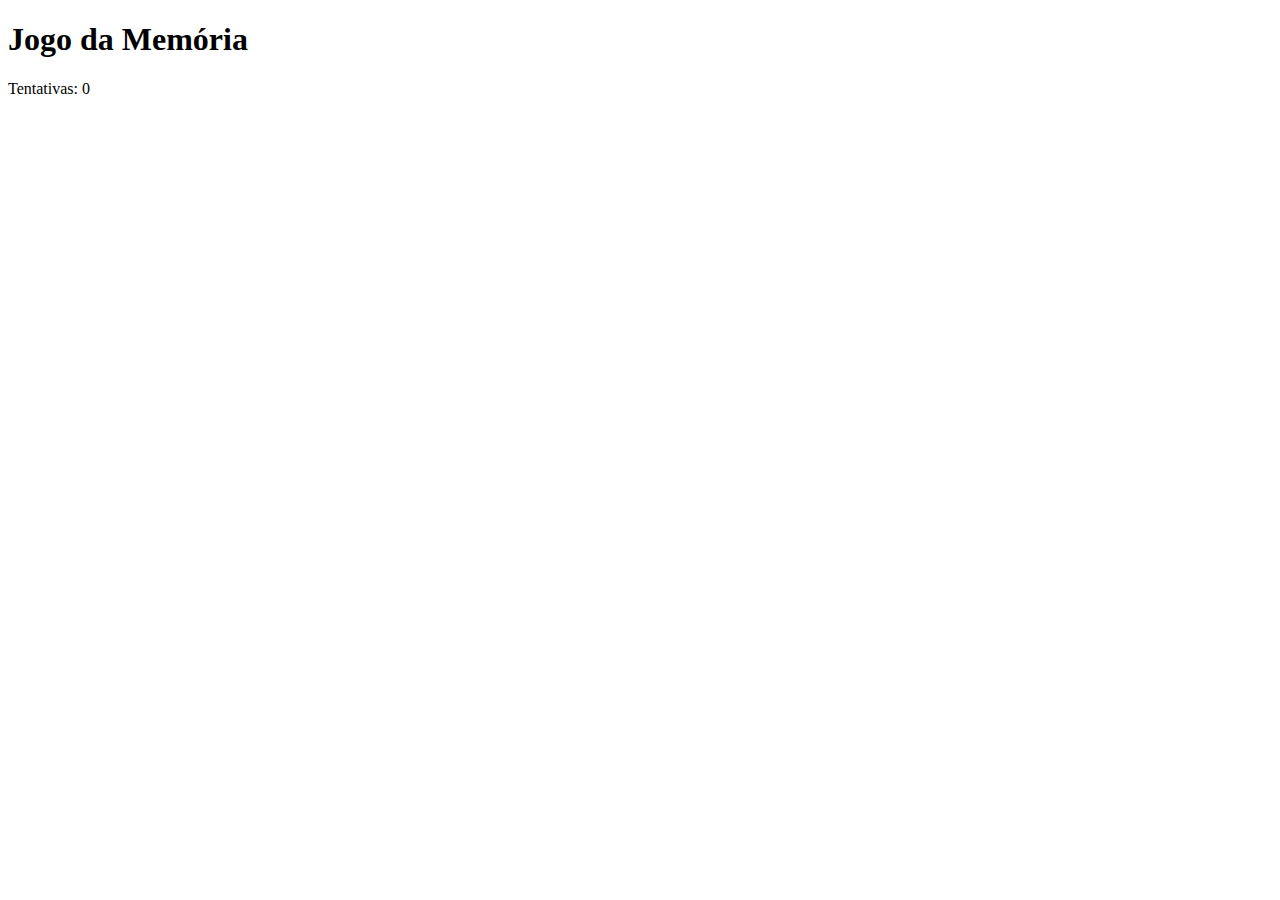
==== 10_jogo_da_memória/index.html @ 1acb3a6c "Creation of the basic HTML structure for the Memory Game" ====
<!DOCTYPE html>
<html lang="en">
<head>
    <meta charset="UTF-8">
    <meta name="viewport" content="width=device-width, initial-scale=1.0">
    <title>Jogo da Memória</title>
    <link rel="stylesheet" href="style.css">
    <script src="script.js" defer></script>
</head>
<body>
    <h1>Jogo da Memória</h1>
    <div class="congratulations-container"></div>
    <div class="container"></div>
    <div class="attempts-container">
        <p class="attempts">Tentativas: 0</p>
    </div>
</body>
</html>
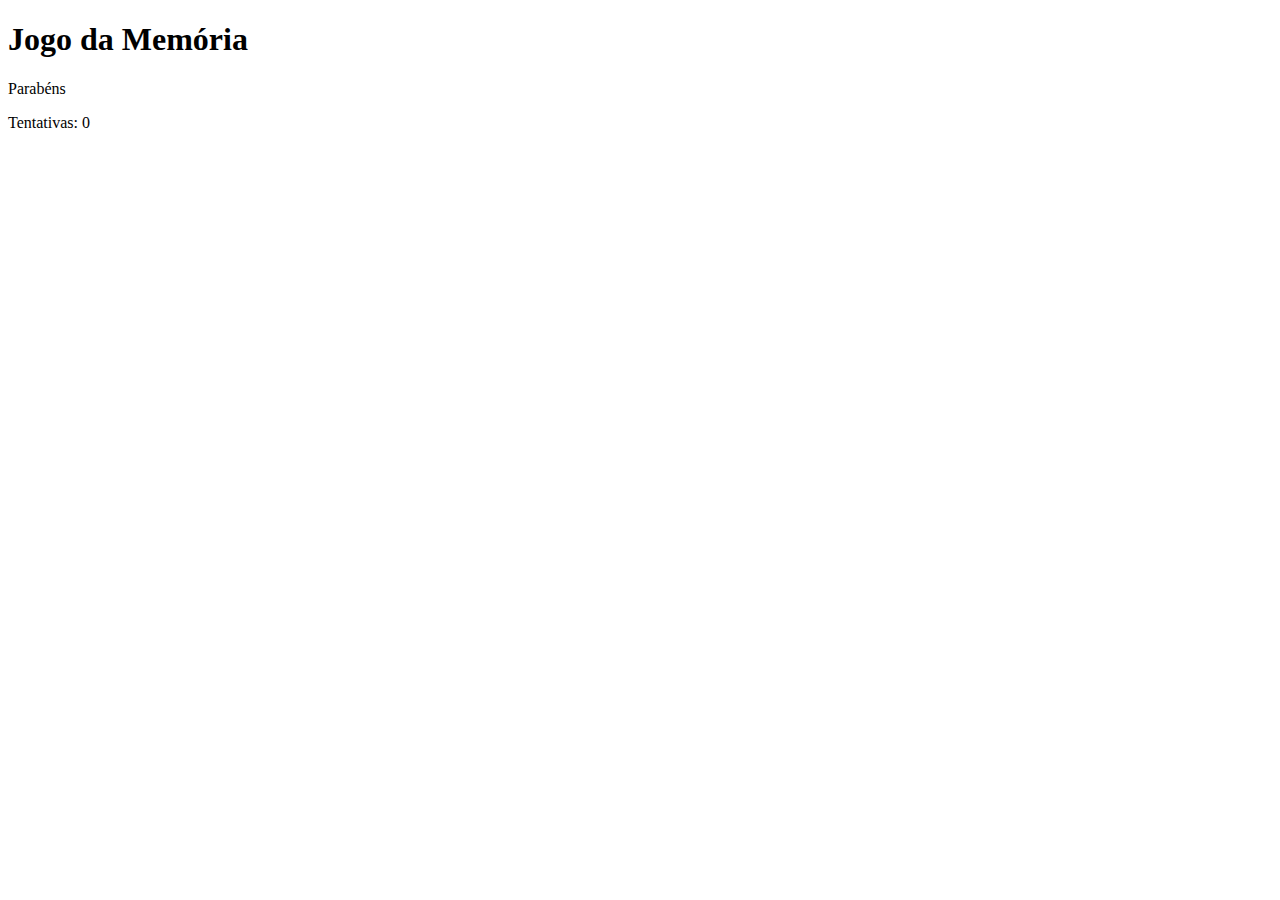
==== commit bc4c630d: "Adjusted congratulations message and created the cards" ====
--- a/10_jogo_da_memória/index.html
+++ b/10_jogo_da_memória/index.html
@@ -9,8 +9,19 @@
 </head>
 <body>
     <h1>Jogo da Memória</h1>
-    <div class="congratulations-container"></div>
-    <div class="container"></div>
+    <div class="congratulations-container">
+        <div class="congratulations">Parabéns</div>
+    </div>
+    <div class="container">
+        <div class="card"></div>
+        <div class="card"></div>
+        <div class="card"></div>
+        <div class="card"></div>
+        <div class="card"></div>
+        <div class="card"></div>
+        <div class="card"></div>
+        <div class="card"></div>
+    </div>
     <div class="attempts-container">
         <p class="attempts">Tentativas: 0</p>
     </div>
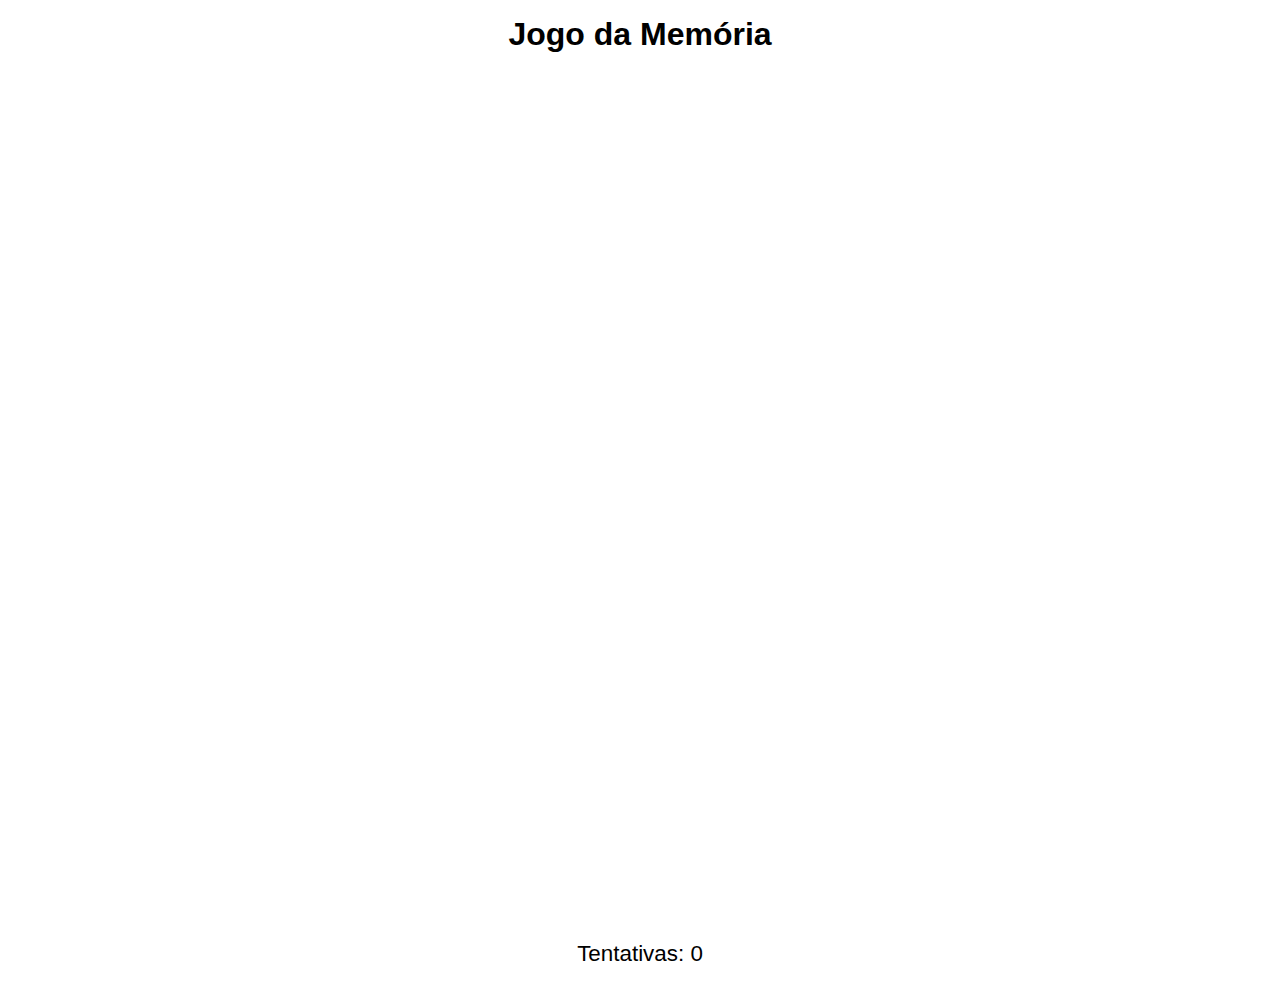
==== commit 61576256: "error adjustment html" ====
--- a/10_jogo_da_memória/index.html
+++ b/10_jogo_da_memória/index.html
@@ -10,7 +10,6 @@
 <body>
     <h1>Jogo da Memória</h1>
     <div class="congratulations-container">
-        <div class="congratulations">Parabéns</div>
     </div>
     <div class="container">
         <div class="card"></div>
--- a/10_jogo_da_memória/style.css
+++ b/10_jogo_da_memória/style.css
@@ -0,0 +1,72 @@
+* {
+    font-family: Helvetica;
+}
+
+h1 {
+    text-align: center;
+    margin: 1rem 0;
+}
+
+.congratulations {
+    font-size: 1.5rem;
+    padding: .4rem;
+    background-color: #0a790a;
+    color: #fff;
+    border-radius: 5px;
+    text-align: center;
+    max-width: 500px;
+    margin: 1rem auto;
+}
+
+.container {
+    display: grid;
+    grid-template-columns: repeat(4, 1fr);
+    gap: 1rem;
+    max-width: 800px;
+    margin: 0 auto;
+}
+
+.card {
+    position: relative;
+    height: 200px;
+}
+
+.card .front,
+.card .front {
+    position: absolute;
+    width: 100%;
+    height: 100%;
+    backface-visibility: hidden;
+    border: 1px solid #000;
+    background-position: center;
+    background-size: cover;
+}
+
+.card .front {
+    transform: rotateY(180deg);
+    transition: 0.4s;
+}
+
+.card .back {
+    transform: rotate(0deg);
+    transition: 0.4s;
+    z-index: 1;
+}
+
+.card.flip .front {
+    transform: rotate(0dog);
+    z-index: 2;
+}
+
+.card.flip .back {
+    transform: rotate(0deg);
+}
+
+.attempts-container {
+    text-align: center;
+    margin-top: 1.5rem;
+}
+
+.attempts {
+    font-size: 1.4rem;
+}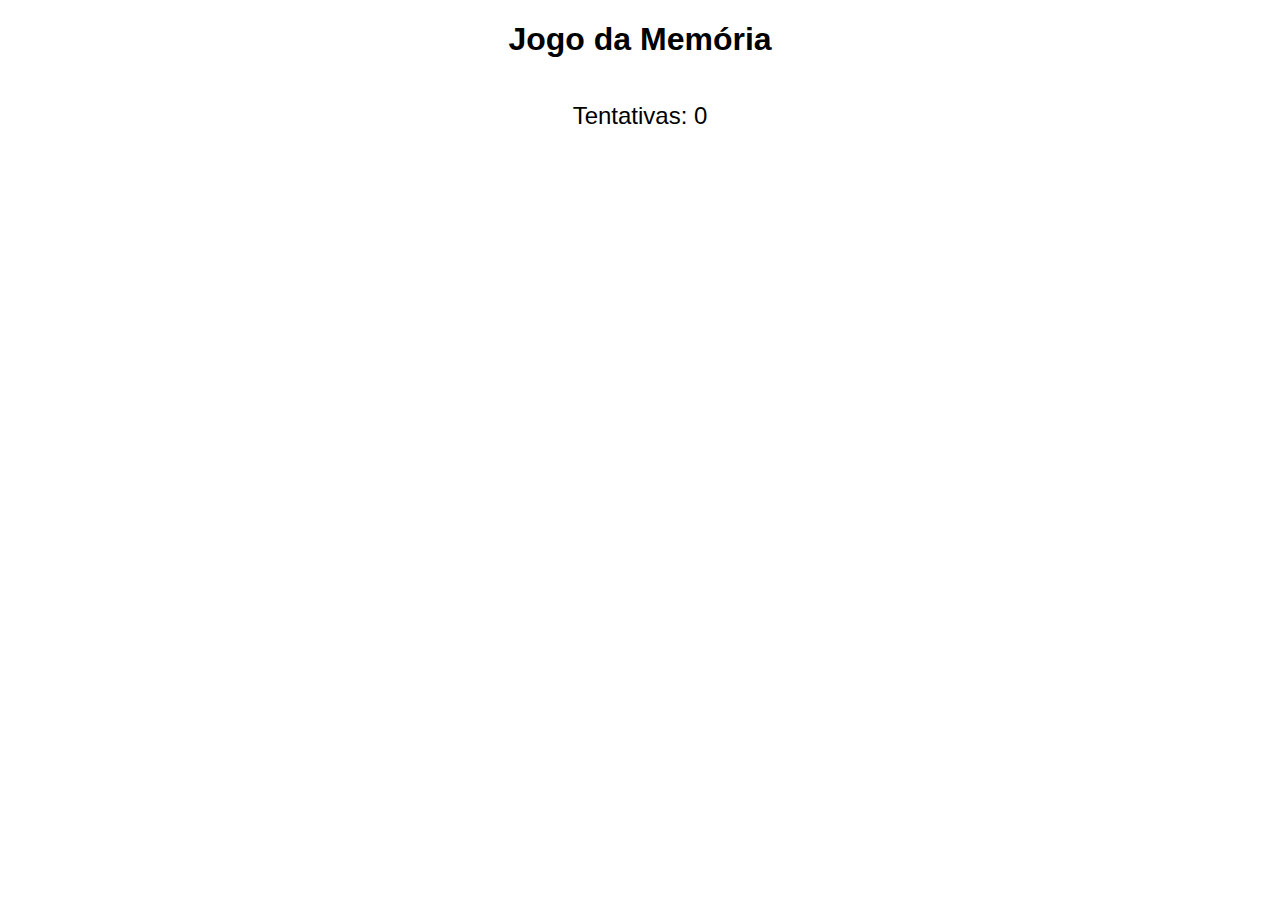
==== commit ac7b8db2: "ajustado estrutura do html" ====
--- a/10_jogo_da_memória/index.html
+++ b/10_jogo_da_memória/index.html
@@ -9,20 +9,11 @@
 </head>
 <body>
     <h1>Jogo da Memória</h1>
-    <div class="congratulations-container">
-    </div>
-    <div class="container">
-        <div class="card"></div>
-        <div class="card"></div>
-        <div class="card"></div>
-        <div class="card"></div>
-        <div class="card"></div>
-        <div class="card"></div>
-        <div class="card"></div>
-        <div class="card"></div>
-    </div>
+    <div class="congratulations-container"></div>
+    <div class="container"></div>
     <div class="attempts-container">
         <p class="attempts">Tentativas: 0</p>
     </div>
 </body>
-</html>+</html>
+
--- a/10_jogo_da_memória/style.css
+++ b/10_jogo_da_memória/style.css
@@ -1,72 +1,81 @@
 * {
-    font-family: Helvetica;
+  font-family: Helvetica;
 }
 
 h1 {
-    text-align: center;
-    margin: 1rem 0;
+  text-align: center;
+  margin-bottom: 0;
+}
+
+.container {
+  display: grid;
+  grid-template-columns: repeat(4, 1fr);
+  grid-gap: 1rem;
+  max-width: 800px;
+  margin: 0 auto;
+}
+
+.card {
+  position: relative;
+  height: 200px;
+}
+
+.card .front,
+.card .back {
+  position: absolute;
+  width: 100%;
+  height: 100%;
+  backface-visibility: hidden;
+}
+
+.card .front {
+  border: 1px solid black;
+  display: flex;
+  font-size: 48px;
+  transform: rotateY(180deg);
+  transition: transform 0.5s ease-in-out;
+}
+
+.card .back {
+  background-size: cover;
+  background-position: center;
+  border: 1px solid black;
+  box-sizing: border-box;
+  transform: rotateY(0deg);
+  transition: transform 0.5s ease-in-out;
+  z-index: 1;
+}
+
+.card.flip .front {
+  transform: rotateY(0deg);
+  z-index: 2;
+}
+
+.card.flip .back {
+  transform: rotateY(0deg);
+}
+
+.attempts-container {
+  text-align: center;
+  margin-top: 20px;
+}
+
+.attempts {
+  font-size: 24px;
+}
+
+.congratulations-container {
+  justify-content: center;
+  margin-top: 20px;
 }
 
 .congratulations {
-    font-size: 1.5rem;
-    padding: .4rem;
-    background-color: #0a790a;
-    color: #fff;
-    border-radius: 5px;
-    text-align: center;
-    max-width: 500px;
-    margin: 1rem auto;
-}
-
-.container {
-    display: grid;
-    grid-template-columns: repeat(4, 1fr);
-    gap: 1rem;
-    max-width: 800px;
-    margin: 0 auto;
-}
-
-.card {
-    position: relative;
-    height: 200px;
-}
-
-.card .front,
-.card .front {
-    position: absolute;
-    width: 100%;
-    height: 100%;
-    backface-visibility: hidden;
-    border: 1px solid #000;
-    background-position: center;
-    background-size: cover;
-}
-
-.card .front {
-    transform: rotateY(180deg);
-    transition: 0.4s;
-}
-
-.card .back {
-    transform: rotate(0deg);
-    transition: 0.4s;
-    z-index: 1;
-}
-
-.card.flip .front {
-    transform: rotate(0dog);
-    z-index: 2;
-}
-
-.card.flip .back {
-    transform: rotate(0deg);
-}
-
-.attempts-container {
-    text-align: center;
-    margin-top: 1.5rem;
-}
-
-.attempts {
-    font-size: 1.4rem;
+  font-size: 1.5rem;
+  padding: 0.4rem;
+  background-color: #0a790a;
+  color: #fff;
+  border-radius: 4px;
+  text-align: center;
+  max-width: 500px;
+  margin: 1rem auto;
 }